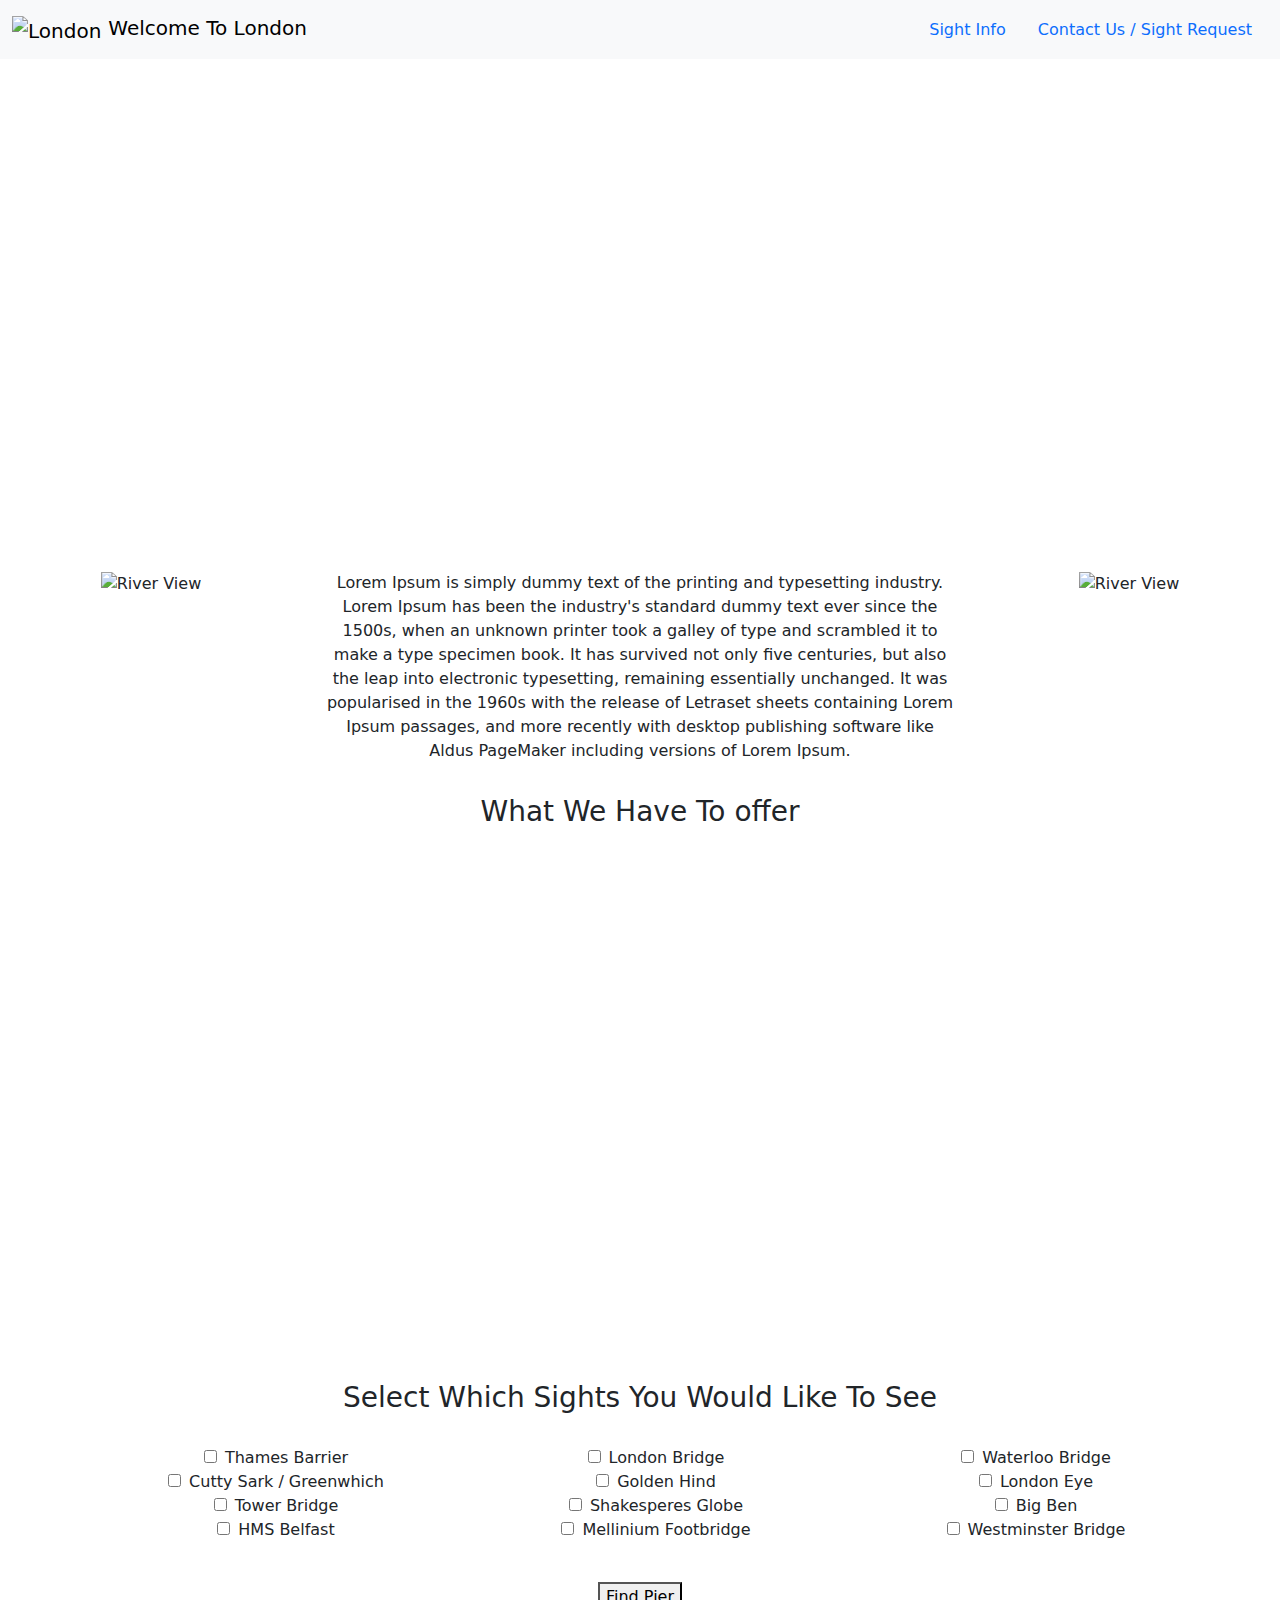
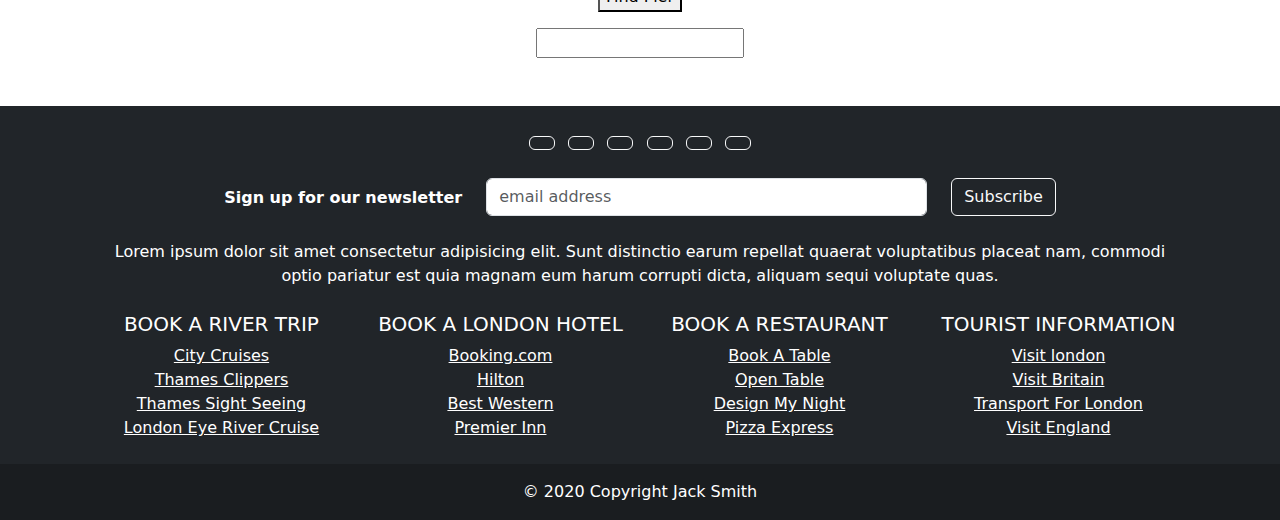
==== index.html @ 5fc9f4bf "updated footer added to contact-page.html and sight-info-page.html" ====
<!DOCTYPE html>
<html lang="en">
<head>
    <meta charset="UTF-8">
    <meta name="viewport" content="width=device-width, initial-scale=1.0">
    <link rel="stylesheet" href="https://cdn.jsdelivr.net/npm/bootstrap@5.0.2/dist/css/bootstrap.min.css" type="text/css">
    <link rel="stylesheet" href="https://use.fontawesome.com/releases/v5.15.3/css/all.css" integrity="sha384-SZXxX4whJ79/gErwcOYf+zWLeJdY/qpuqC4cAa9rOGUstPomtqpuNWT9wdPEn2fk" crossorigin="anonymous">
    <link rel="stylesheet" href="styles.css" type="text/css">
    <script src="script.js"></script>
	<title>
      The River Thames
    </title>
</head>
<body>
 <nav class="navbar navbar-light bg-light">
  <div class="container-fluid">
    <a class="navbar-brand" href="#">
      <img src="https://encrypted-tbn0.gstatic.com/images?q=tbn:ANd9GcT-vc_4j6oLvy77y_ou0N1tkx8VD-ejbx4UNg&usqp=CAU" alt="London Underground" width="90" height="30" class="d-inline-block align-text-top">
      Welcome To London
    </a>
 <ul class="nav justify-content-end">
  <li class="nav-item">
    <a class="nav-link" href="sigh-info-page.html">Sight Info</a>
  </li>
  <li class="nav-item">
    <a class="nav-link" href="contact-page.html">Contact Us / Sight Request</a>
  </li>
</ul>
  </div>
</nav>

<div class="hero-image">
    <h1 class="welcome-text">The World Famous River Thames</h1>
</div>

<div class="intro-text">
  <div class="row">
    <div class="col-3">
      <img class="intro-text-image-left" src="https://encrypted-tbn0.gstatic.com/images?q=tbn:ANd9GcSZcoXEo6Fo7CflU9ta2gM-A0Z6p3-AV35Y6qtU1IU4ScFXL_UEwT9ri8xju2qtrBwjcqA&usqp=CAU" alt="River View">
    </div>
    <div class="col-6">Lorem Ipsum is simply dummy text of the printing and typesetting industry. Lorem Ipsum has been the industry's standard dummy text ever since the 1500s, when an unknown printer took a galley of type and scrambled it to make a type specimen book. It has survived not only five centuries, but also the leap into electronic typesetting, remaining essentially unchanged. It was popularised in the 1960s with the release of Letraset sheets containing Lorem Ipsum passages, and more recently with desktop publishing software like Aldus PageMaker including versions of Lorem Ipsum.</div>
    <div class="col-3">
      <img class="intro-text-image-right" src="https://eu-assets.simpleview-europe.com/thames/imageresizer/?image=%2Fdbimgs%2FCity%20Cruises%20and%20London%20Eye%20resized%281%29.jpg&action=PageHeader" alt="River View">
    </div>
  </div>
</div>

<div class="map-title">
  <h3>What We Have To offer</h3>
</div>

<div id="googleMap" class="map-api">

</div>



<div>
  <h3 class="sight-title">Select Which Sights You Would Like To See</h3>
   <div class="sight-input">
     <form id="sights" multiple="multiple" name="sights[]">
      <div class="container">
        <div class="row">
          <div class="col-sm">
           <ul class="sight-list">
            <li><input type="checkbox" class="box" value="val0">Thames Barrier</li>
            <li><input type="checkbox" class="box" value="val1">Cutty Sark / Greenwhich</li>
            <li><input type="checkbox" class="box" value="val2">Tower Bridge</li>
            <li><input type="checkbox" class="box" value="val3">HMS Belfast</li>
           </ul>
          </div>
          <div class="col-sm">
           <ul class="sight-list">
            <li><input type="checkbox" id="ldnBr" class="box" value="val4">London Bridge</li>
            <li><input type="checkbox" class="box" value="val5">Golden Hind</li>
            <li><input type="checkbox" class="box" value="val6">Shakesperes Globe</li>
            <li><input type="checkbox" class="box"value="val7">Mellinium Footbridge</li>
            </ul>
          </div>
          <div class="col-sm">
            <ul class="sight-list">
             <li><input type="checkbox" class="box" value="val8">Waterloo Bridge</li>
             <li><input type="checkbox" class="box"value="val9">London Eye</li>
             <li><input type="checkbox" class="box" value="val10">Big Ben</li>
             <li><input type="checkbox" class="box" value="val11">Westminster Bridge</li>
            </ul>
          </div>
        </div>
      </div>
     </form>
   </div>
  <br>
   <div class="result-button">
    <button class="find-pier-button">Find Pier</button>
    <br>
    <input type="text" id="sightResult"/>
   </div>
</div>
<br>
<br>
</body>
<!-- Footer -->
<footer class="bg-dark text-center text-white">
  <!-- Grid container -->
  <div class="container p-4">
    <!-- Section: Social media -->
    <section class="mb-4">
      <!-- Facebook -->
      <a class="btn btn-outline-light btn-floating m-1" href="#!" role="button"
        ><i class="fab fa-facebook-f"></i
      ></a>

      <!-- Twitter -->
      <a class="btn btn-outline-light btn-floating m-1" href="#!" role="button"
        ><i class="fab fa-twitter"></i
      ></a>

      <!-- Google -->
      <a class="btn btn-outline-light btn-floating m-1" href="#!" role="button"
        ><i class="fab fa-google"></i
      ></a>

      <!-- Instagram -->
      <a class="btn btn-outline-light btn-floating m-1" href="#!" role="button"
        ><i class="fab fa-instagram"></i
      ></a>

      <!-- Linkedin -->
      <a class="btn btn-outline-light btn-floating m-1" href="#!" role="button"
        ><i class="fab fa-linkedin-in"></i
      ></a>

      <!-- Github -->
      <a class="btn btn-outline-light btn-floating m-1" href="#!" role="button"
        ><i class="fab fa-github"></i
      ></a>
    </section>
    <!-- Section: Social media -->

    <!-- Section: Form -->
    <section class="">
      <form action="">
        <!--Grid row-->
        <div class="row d-flex justify-content-center">
          <!--Grid column-->
          <div class="col-auto">
            <p class="pt-2">
              <strong>Sign up for our newsletter</strong>
            </p>
          </div>
          <!--Grid column-->

          <!--Grid column-->
          <div class="col-md-5 col-12">
            <!-- Email input -->
            <div class="form-outline form-white mb-4">
              <input type="email" id="form5Example2" class="form-control" placeholder="email address"/>
            </div>
          </div>
          <!--Grid column-->

          <!--Grid column-->
          <div class="col-auto">
            <!-- Submit button -->
            <button type="submit" class="btn btn-outline-light mb-4">
              Subscribe
            </button>
          </div>
          <!--Grid column-->
        </div>
        <!--Grid row-->
      </form>
    </section>
    <!-- Section: Form -->

    <!-- Section: Text -->
    <section class="mb-4">
      <p>
        Lorem ipsum dolor sit amet consectetur adipisicing elit. Sunt distinctio earum
        repellat quaerat voluptatibus placeat nam, commodi optio pariatur est quia magnam
        eum harum corrupti dicta, aliquam sequi voluptate quas.
      </p>
    </section>
    <!-- Section: Text -->

    <!-- Section: Links -->
    <section class="">
      <!--Grid row-->
      <div class="row">
        <!--Grid column-->
        <div class="col-lg-3 col-md-6 mb-4 mb-md-0">
          <h5 class="text-uppercase">Book A River Trip</h5>

          <ul class="list-unstyled mb-0">
            <li>
              <a href="https://www.citycruises.com/about-city-cruises/terms-and-conditions/" class="text-white">City Cruises</a>
            </li>
            <li>
              <a href="https://www.thamesclippers.com/" class="text-white">Thames Clippers</a>
            </li>
            <li>
              <a href="https://www.thamesriversightseeing.com/" class="text-white">Thames Sight Seeing</a>
            </li>
            <li>
              <a href="https://www.londoneye.com/tickets-and-prices/general-tickets/river-cruise/" class="text-white">London Eye River Cruise</a>
            </li>
          </ul>
        </div>
        <!--Grid column-->

        <!--Grid column-->
        <div class="col-lg-3 col-md-6 mb-4 mb-md-0">
          <h5 class="text-uppercase">Book A London Hotel</h5>

          <ul class="list-unstyled mb-0">
            <li>
              <a href="https://www.booking.com/" class="text-white">Booking.com</a>
            </li>
            <li>
              <a href="https://www.hilton.com/en/locations/united-kingdom/london/" class="text-white">Hilton</a>
            </li>
            <li>
              <a href="https://www.bestwestern.co.uk/" class="text-white">Best Western</a>
            </li>
            <li>
              <a href="https://www.premierinn.com/gb/en/home.html" class="text-white">Premier Inn</a>
            </li>
          </ul>
        </div>
        <!--Grid column-->

        <!--Grid column-->
        <div class="col-lg-3 col-md-6 mb-4 mb-md-0">
          <h5 class="text-uppercase">Book A Restaurant</h5>

          <ul class="list-unstyled mb-0">
            <li>
              <a href="https://www.bookatable.co.uk/" class="text-white">Book A Table</a>
            </li>
            <li>
              <a href="https://www.opentable.co.uk/" class="text-white">Open Table</a>
            </li>
            <li>
              <a href="https://www.designmynight.com/london/london-restaurants-now-taking-table-bookings" class="text-white">Design My Night</a>
            </li>
            <li>
              <a href="https://www.pizzaexpress.com/coulsdon/book/book-a-table" class="text-white">Pizza Express</a>
            </li>
          </ul>
        </div>
        <!--Grid column-->

        <!--Grid column-->
        <div class="col-lg-3 col-md-6 mb-4 mb-md-0">
          <h5 class="text-uppercase">Tourist Information</h5>

          <ul class="list-unstyled mb-0">
            <li>
              <a href="https://www.visitlondon.com/" class="text-white">Visit london</a>
            </li>
            <li>
              <a href="https://www.visitbritain.com/gb/en/england/london" class="text-white">Visit Britain</a>
            </li>
            <li>
              <a href="https://tfl.gov.uk/" class="text-white">Transport For London</a>
            </li>
            <li>
              <a href="https://www.visitengland.com/experience/city-breaks-city-of-london-information-centre" class="text-white">Visit England</a>
            </li>
          </ul>
        </div>
        <!--Grid column-->
      </div>
      <!--Grid row-->
    </section>
    <!-- Section: Links -->
  </div>
  <!-- Grid container -->

  <!-- Copyright -->
  <div class="text-center p-3" style="background-color: rgba(0, 0, 0, 0.2);">
    © 2020 Copyright Jack Smith
  </div>
  <!-- Copyright -->
</footer>
<script src="https://maps.googleapis.com/maps/api/js?key=AIzaSyC_egSGbixbux_Po3cZx-tFyA9x0o6OBow&callback=myMap"></script>
<script src="https://unpkg.com/@googlemaps/markerclustererplus/dist/index.min.js"></script>
</html>
---- styles.css ----
body{
    width:100%;
}





.hero-image{
    background-image:url(https://www.wallpapers13.com/wp-content/uploads/2016/01/Aerial-photographs-of-the-London-River-Thames-above-Hd-Wallpaper-1920x1080.jpg);
    height:30rem;
    background-repeat: no-repeat;
    background-size: cover;
    background-repeat: no-repeat;
}
.welcome-text{
    z-index: 1;
    padding-top:5rem;
    text-align:center;
    color:white;
}
.intro-text{
    text-align:center;
    padding-top:2rem;
}
.intro-text-image-left{
    height:10rem;
    width:10rem;
}
.intro-text-image-right{
    height:10rem;
    width:10rem;
}

.map-title{
    text-align:center;
    padding-top:2rem;
    padding-bottom:2rem;
}

#googleMap{
    height:30rem;
    width:80rem;
    margin-left:2rem;
    margin-right:2rem;
    padding-top:2rem;
}

.sight-title{
    text-align:center;
    margin-bottom:2rem;
    margin-top:2rem;
}

.sight-list{
    list-style-type:none;
    text-decoration: none;
}

.box{
    margin-right:0.5rem;
}

.sight-input{
    text-align: center;
    padding-left:2rem;
    padding-right:2rem;
}

.result-button{
    text-align: center;
}

.find-pier-button{
    margin-bottom:1rem;
}





.contact-images{
    width:6rem;
    height:6rem;
}








.sign-up{
    align-content: center;
    margin-left:auto;
    margin-right:auto;
}
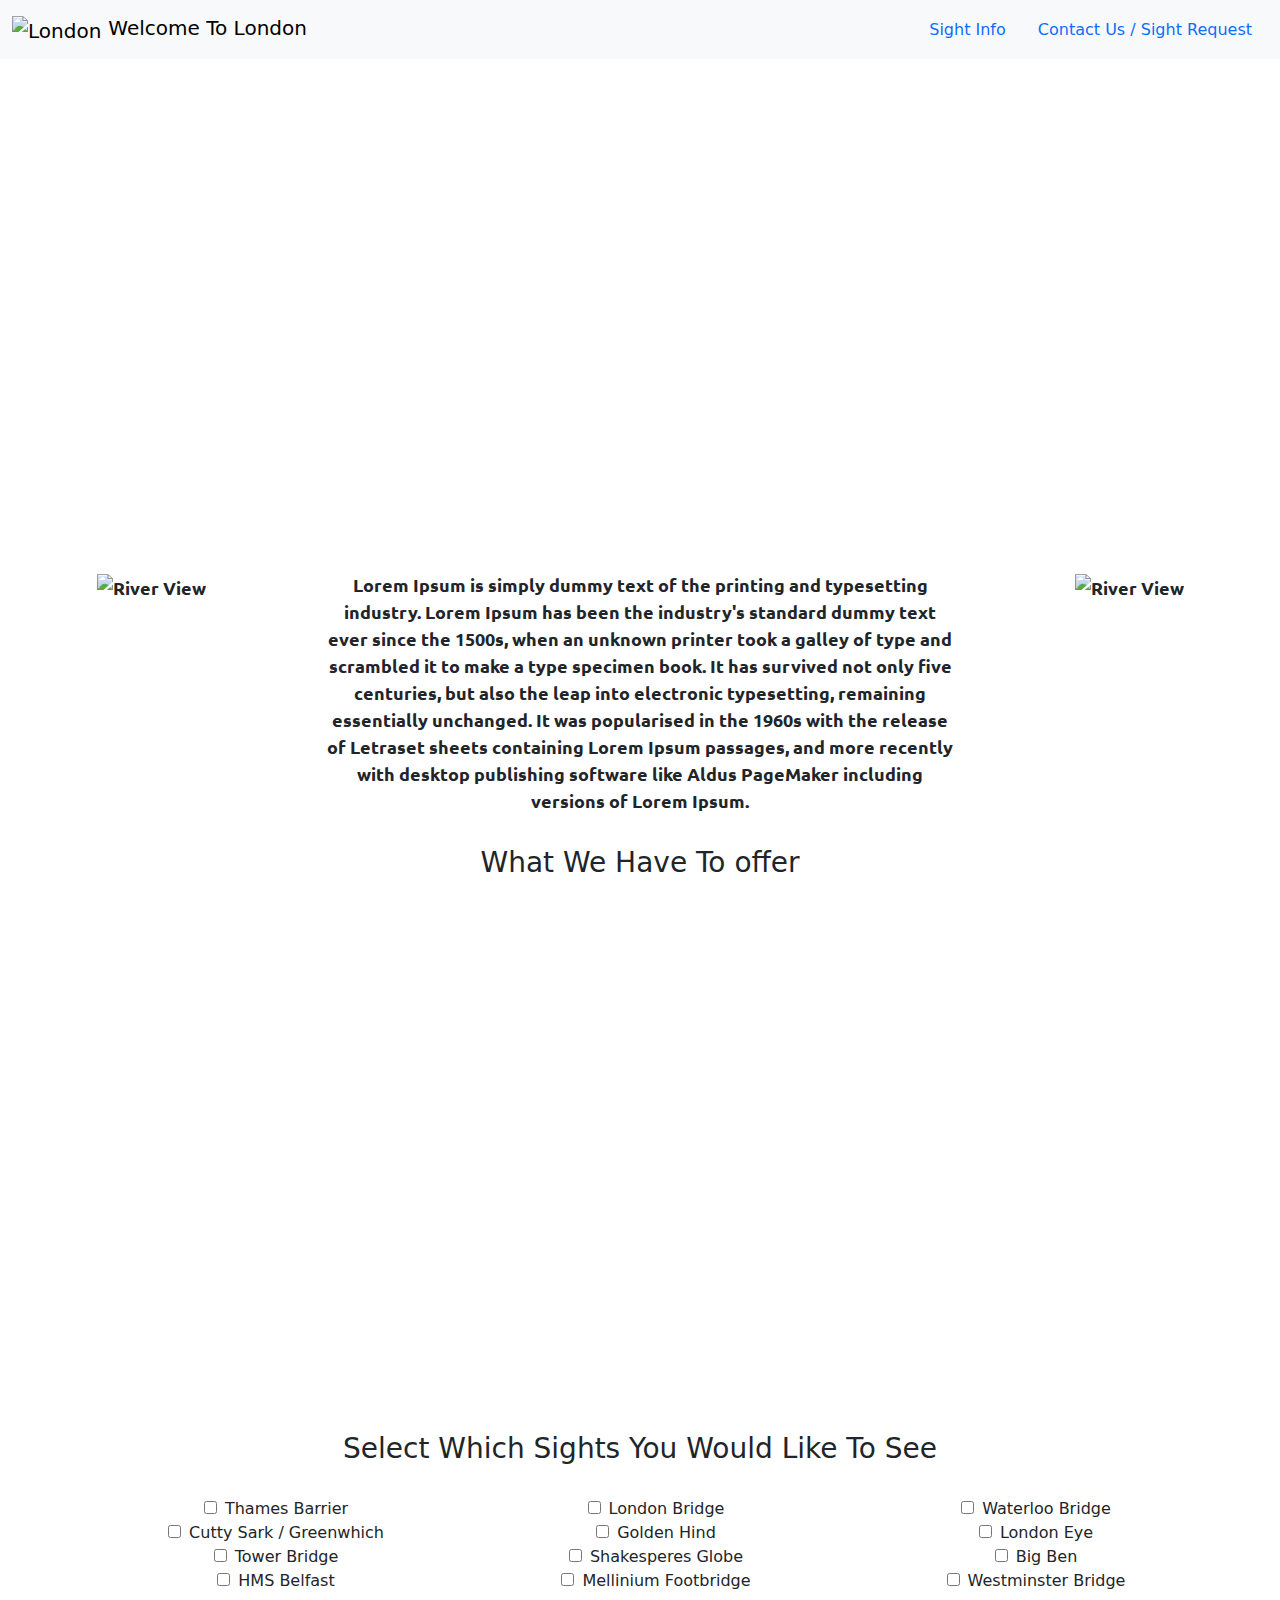
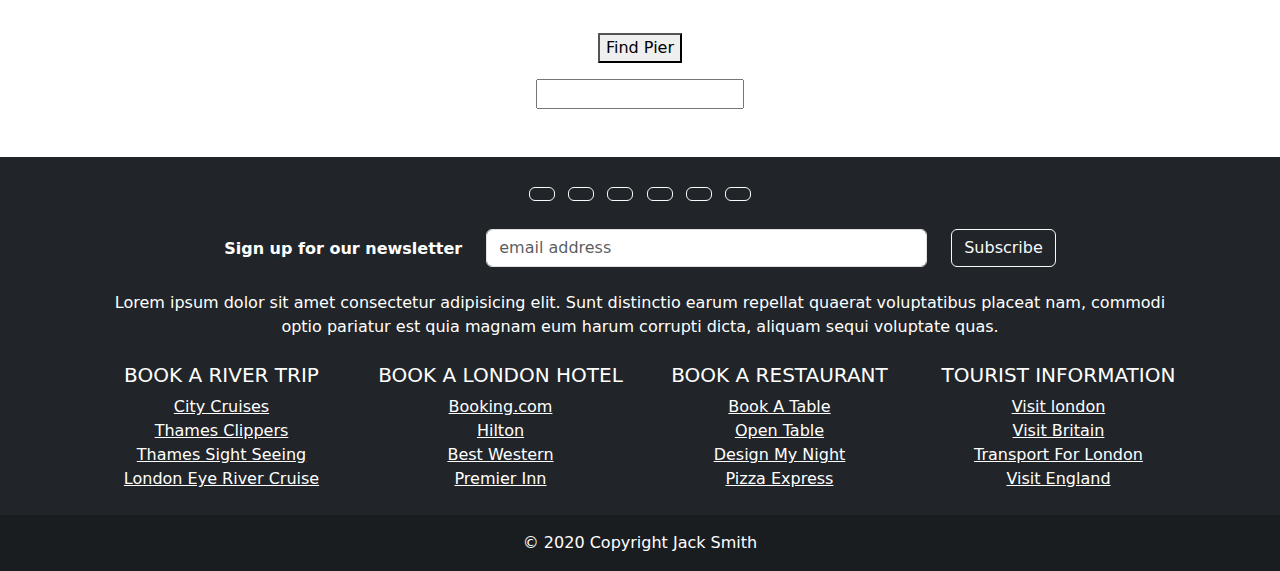
==== commit 97b50852: "sight info page layout updated, icons added to footer, font style updated index.html" ====
--- a/index.html
+++ b/index.html
@@ -5,6 +5,9 @@
     <meta name="viewport" content="width=device-width, initial-scale=1.0">
     <link rel="stylesheet" href="https://cdn.jsdelivr.net/npm/bootstrap@5.0.2/dist/css/bootstrap.min.css" type="text/css">
     <link rel="stylesheet" href="https://use.fontawesome.com/releases/v5.15.3/css/all.css" integrity="sha384-SZXxX4whJ79/gErwcOYf+zWLeJdY/qpuqC4cAa9rOGUstPomtqpuNWT9wdPEn2fk" crossorigin="anonymous">
+    <link rel="preconnect" href="https://fonts.googleapis.com">
+    <link rel="preconnect" href="https://fonts.gstatic.com" crossorigin>
+    <link href="https://fonts.googleapis.com/css2?family=Ubuntu:wght@300&display=swap" rel="stylesheet">
     <link rel="stylesheet" href="styles.css" type="text/css">
     <script src="script.js"></script>
 	<title>
@@ -20,10 +23,10 @@
     </a>
  <ul class="nav justify-content-end">
   <li class="nav-item">
-    <a class="nav-link" href="sigh-info-page.html">Sight Info</a>
+    <a class="nav-link" href="sigh-info-page.html"><i class="fas fa-binoculars"></i> Sight Info</a>
   </li>
   <li class="nav-item">
-    <a class="nav-link" href="contact-page.html">Contact Us / Sight Request</a>
+    <a class="nav-link" href="contact-page.html"><i class="far fa-address-book"></i> Contact Us / Sight Request</a>
   </li>
 </ul>
   </div>
--- a/styles.css
+++ b/styles.css
@@ -12,17 +12,34 @@
     height:30rem;
     background-repeat: no-repeat;
     background-size: cover;
-    background-repeat: no-repeat;
 }
 .welcome-text{
     z-index: 1;
     padding-top:5rem;
     text-align:center;
     color:white;
+    animation-name:image;
+    animation-duration:5s;
+    animation-fill-mode: forwards;
 }
+
+@keyframes image{
+    from{
+        transform: scale(1);
+    }
+    to{
+        transform: scale(1.1);
+    }
+}
+
+
+
 .intro-text{
     text-align:center;
     padding-top:2rem;
+    font-family: 'Ubuntu', sans-serif;
+    font-size:large;
+    font-weight: bold;
 }
 .intro-text-image-left{
     height:10rem;
@@ -87,6 +104,25 @@
 
 
 
+.sight-title{
+    text-align: center;
+}
+
+.card-img-top{
+    width:auto;
+    height:14rem;
+}
+.card-title{
+    text-align:center;
+}
+.card-text{
+    text-align: center;
+}
+
+
+
+
+
 
 
 
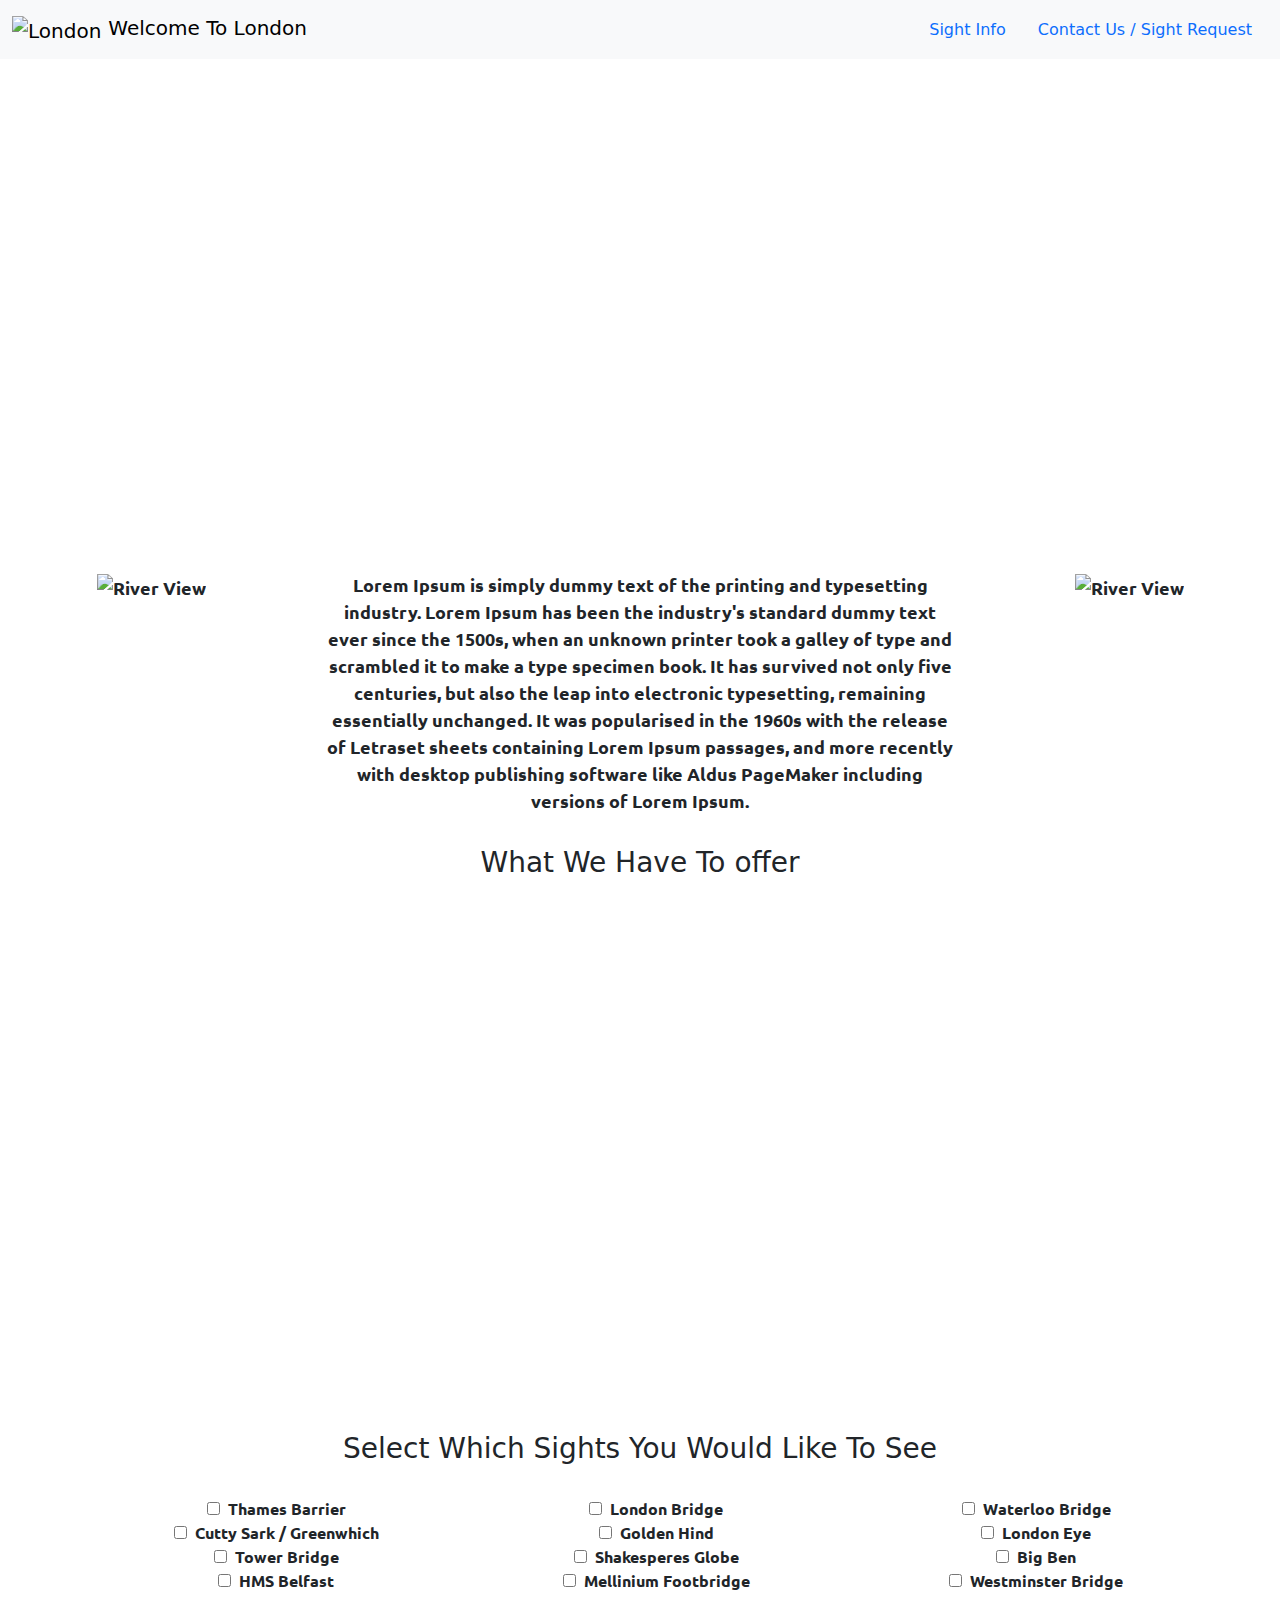
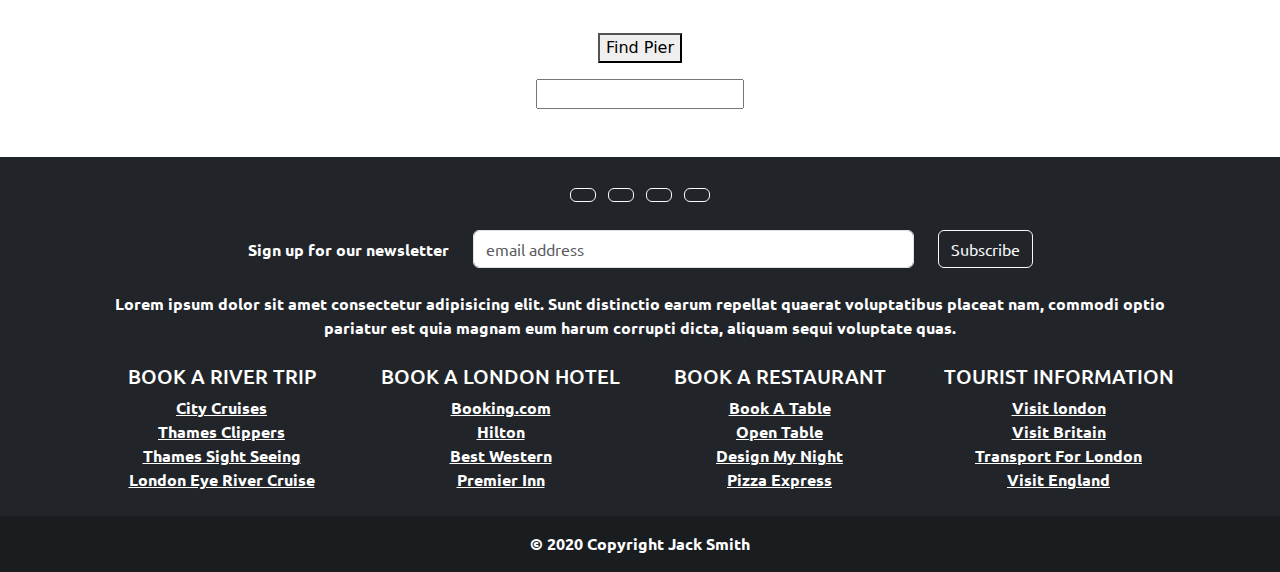
==== commit df99b2d4: "bug fixed to open links in new tabs" ====
--- a/index.html
+++ b/index.html
@@ -8,6 +8,9 @@
     <link rel="preconnect" href="https://fonts.googleapis.com">
     <link rel="preconnect" href="https://fonts.gstatic.com" crossorigin>
     <link href="https://fonts.googleapis.com/css2?family=Ubuntu:wght@300&display=swap" rel="stylesheet">
+    <link rel="preconnect" href="https://fonts.googleapis.com">
+    <link rel="preconnect" href="https://fonts.gstatic.com" crossorigin>
+    <link href="https://fonts.googleapis.com/css2?family=Lobster&display=swap" rel="stylesheet">
     <link rel="stylesheet" href="styles.css" type="text/css">
     <script src="script.js"></script>
 	<title>
@@ -103,42 +106,16 @@
 <br>
 </body>
 <!-- Footer -->
-<footer class="bg-dark text-center text-white">
+<footer class="bg-dark text-center text-white footer-1">
   <!-- Grid container -->
   <div class="container p-4">
     <!-- Section: Social media -->
     <section class="mb-4">
-      <!-- Facebook -->
-      <a class="btn btn-outline-light btn-floating m-1" href="#!" role="button"
-        ><i class="fab fa-facebook-f"></i
-      ></a>
-
-      <!-- Twitter -->
-      <a class="btn btn-outline-light btn-floating m-1" href="#!" role="button"
-        ><i class="fab fa-twitter"></i
-      ></a>
-
-      <!-- Google -->
-      <a class="btn btn-outline-light btn-floating m-1" href="#!" role="button"
-        ><i class="fab fa-google"></i
-      ></a>
-
-      <!-- Instagram -->
-      <a class="btn btn-outline-light btn-floating m-1" href="#!" role="button"
-        ><i class="fab fa-instagram"></i
-      ></a>
-
-      <!-- Linkedin -->
-      <a class="btn btn-outline-light btn-floating m-1" href="#!" role="button"
-        ><i class="fab fa-linkedin-in"></i
-      ></a>
-
-      <!-- Github -->
-      <a class="btn btn-outline-light btn-floating m-1" href="#!" role="button"
-        ><i class="fab fa-github"></i
-      ></a>
-    </section>
-    <!-- Section: Social media -->
+      <a class="btn btn-outline-light btn-floating m-1" target="_blank" href="https://en-gb.facebook.com/" role="button"><i class="fab fa-facebook-f"></i></a>
+      <a class="btn btn-outline-light btn-floating m-1" target="_blank" href="https://twitter.com/?lang=en-gb" role="button"><i class="fab fa-twitter"></i></a>
+      <a class="btn btn-outline-light btn-floating m-1" target="_blank" href="https://www.google.com/" role="button"><i class="fab fa-google"></i></a>
+      <a class="btn btn-outline-light btn-floating m-1" target="_blank" href="https://www.instagram.com/" role="button"><i class="fab fa-instagram"></i></a>
+    </section>
 
     <!-- Section: Form -->
     <section class="">
@@ -196,16 +173,16 @@
 
           <ul class="list-unstyled mb-0">
             <li>
-              <a href="https://www.citycruises.com/about-city-cruises/terms-and-conditions/" class="text-white">City Cruises</a>
-            </li>
-            <li>
-              <a href="https://www.thamesclippers.com/" class="text-white">Thames Clippers</a>
-            </li>
-            <li>
-              <a href="https://www.thamesriversightseeing.com/" class="text-white">Thames Sight Seeing</a>
-            </li>
-            <li>
-              <a href="https://www.londoneye.com/tickets-and-prices/general-tickets/river-cruise/" class="text-white">London Eye River Cruise</a>
+              <a href="https://www.citycruises.com/about-city-cruises/terms-and-conditions/" target="_blank" class="text-white">City Cruises</a>
+            </li>
+            <li>
+              <a href="https://www.thamesclippers.com/" target="_blank" class="text-white">Thames Clippers</a>
+            </li>
+            <li>
+              <a href="https://www.thamesriversightseeing.com/" target="_blank" class="text-white">Thames Sight Seeing</a>
+            </li>
+            <li>
+              <a href="https://www.londoneye.com/tickets-and-prices/general-tickets/river-cruise/" target="_blank" class="text-white">London Eye River Cruise</a>
             </li>
           </ul>
         </div>
@@ -217,16 +194,16 @@
 
           <ul class="list-unstyled mb-0">
             <li>
-              <a href="https://www.booking.com/" class="text-white">Booking.com</a>
-            </li>
-            <li>
-              <a href="https://www.hilton.com/en/locations/united-kingdom/london/" class="text-white">Hilton</a>
-            </li>
-            <li>
-              <a href="https://www.bestwestern.co.uk/" class="text-white">Best Western</a>
-            </li>
-            <li>
-              <a href="https://www.premierinn.com/gb/en/home.html" class="text-white">Premier Inn</a>
+              <a href="https://www.booking.com/" target="_blank" class="text-white">Booking.com</a>
+            </li>
+            <li>
+              <a href="https://www.hilton.com/en/locations/united-kingdom/london/" target="_blank" class="text-white">Hilton</a>
+            </li>
+            <li>
+              <a href="https://www.bestwestern.co.uk/" target="_blank" class="text-white">Best Western</a>
+            </li>
+            <li>
+              <a href="https://www.premierinn.com/gb/en/home.html" target="_blank" class="text-white">Premier Inn</a>
             </li>
           </ul>
         </div>
@@ -238,37 +215,34 @@
 
           <ul class="list-unstyled mb-0">
             <li>
-              <a href="https://www.bookatable.co.uk/" class="text-white">Book A Table</a>
-            </li>
-            <li>
-              <a href="https://www.opentable.co.uk/" class="text-white">Open Table</a>
-            </li>
-            <li>
-              <a href="https://www.designmynight.com/london/london-restaurants-now-taking-table-bookings" class="text-white">Design My Night</a>
-            </li>
-            <li>
-              <a href="https://www.pizzaexpress.com/coulsdon/book/book-a-table" class="text-white">Pizza Express</a>
-            </li>
-          </ul>
-        </div>
-        <!--Grid column-->
-
-        <!--Grid column-->
+              <a href="https://www.bookatable.co.uk/" target="_blank" class="text-white">Book A Table</a>
+            </li>
+            <li>
+              <a href="https://www.opentable.co.uk/" target="_blank" class="text-white">Open Table</a>
+            </li>
+            <li>
+              <a href="https://www.designmynight.com/london/london-restaurants-now-taking-table-bookings" target="_blank" class="text-white">Design My Night</a>
+            </li>
+            <li>
+              <a href="https://www.pizzaexpress.com/coulsdon/book/book-a-table" target="_blank" class="text-white">Pizza Express</a>
+            </li>
+          </ul>
+        </div>
         <div class="col-lg-3 col-md-6 mb-4 mb-md-0">
           <h5 class="text-uppercase">Tourist Information</h5>
 
           <ul class="list-unstyled mb-0">
             <li>
-              <a href="https://www.visitlondon.com/" class="text-white">Visit london</a>
-            </li>
-            <li>
-              <a href="https://www.visitbritain.com/gb/en/england/london" class="text-white">Visit Britain</a>
-            </li>
-            <li>
-              <a href="https://tfl.gov.uk/" class="text-white">Transport For London</a>
-            </li>
-            <li>
-              <a href="https://www.visitengland.com/experience/city-breaks-city-of-london-information-centre" class="text-white">Visit England</a>
+              <a href="https://www.visitlondon.com/" target="_blank" class="text-white">Visit london</a>
+            </li>
+            <li>
+              <a href="https://www.visitbritain.com/gb/en/england/london" target="_blank" class="text-white">Visit Britain</a>
+            </li>
+            <li>
+              <a href="https://tfl.gov.uk/" target="_blank" class="text-white">Transport For London</a>
+            </li>
+            <li>
+              <a href="https://www.visitengland.com/experience/city-breaks-city-of-london-information-centre" target="_blank" class="text-white">Visit England</a>
             </li>
           </ul>
         </div>
--- a/styles.css
+++ b/styles.css
@@ -1,6 +1,7 @@
-
 body{
-    width:100%;
+    max-width:100vw;
+    padding:0;
+    margin:0;
 }
 
 
@@ -18,9 +19,8 @@
     padding-top:5rem;
     text-align:center;
     color:white;
-    animation-name:image;
-    animation-duration:5s;
-    animation-fill-mode: forwards;
+    font-family: 'Lobster', cursive;
+    font-size:6rem;
 }
 
 @keyframes image{
@@ -73,16 +73,22 @@
 .sight-list{
     list-style-type:none;
     text-decoration: none;
+    font-family: 'Ubuntu', sans-serif;
+    font-weight:bold;
 }
 
 .box{
     margin-right:0.5rem;
+    font-family: 'Ubuntu', sans-serif;
+    font-weight:bold;
 }
 
 .sight-input{
     text-align: center;
     padding-left:2rem;
     padding-right:2rem;
+    font-family: 'Ubuntu', sans-serif;
+    font-weight:bold;
 }
 
 .result-button{
@@ -95,8 +101,17 @@
 
 
 
-
-
+.contact-title{
+    text-align:center;
+    padding-top:1rem;
+}
+.contact-form{
+    padding-bottom:2rem;
+}
+.help-us{
+    padding-top:5rem;
+    padding-bottom:0;
+}
 .contact-images{
     width:6rem;
     height:6rem;
@@ -126,10 +141,23 @@
 
 
 
-
+.footer-1{
+    font-family: 'Ubuntu', sans-serif;
+    font-weight:bold !important;
+}
 
 .sign-up{
     align-content: center;
     margin-left:auto;
     margin-right:auto;
+}
+
+
+
+
+@media screen (max-width:600px){
+    .welcome-text{
+        font-size:10px;
+    }
+
 }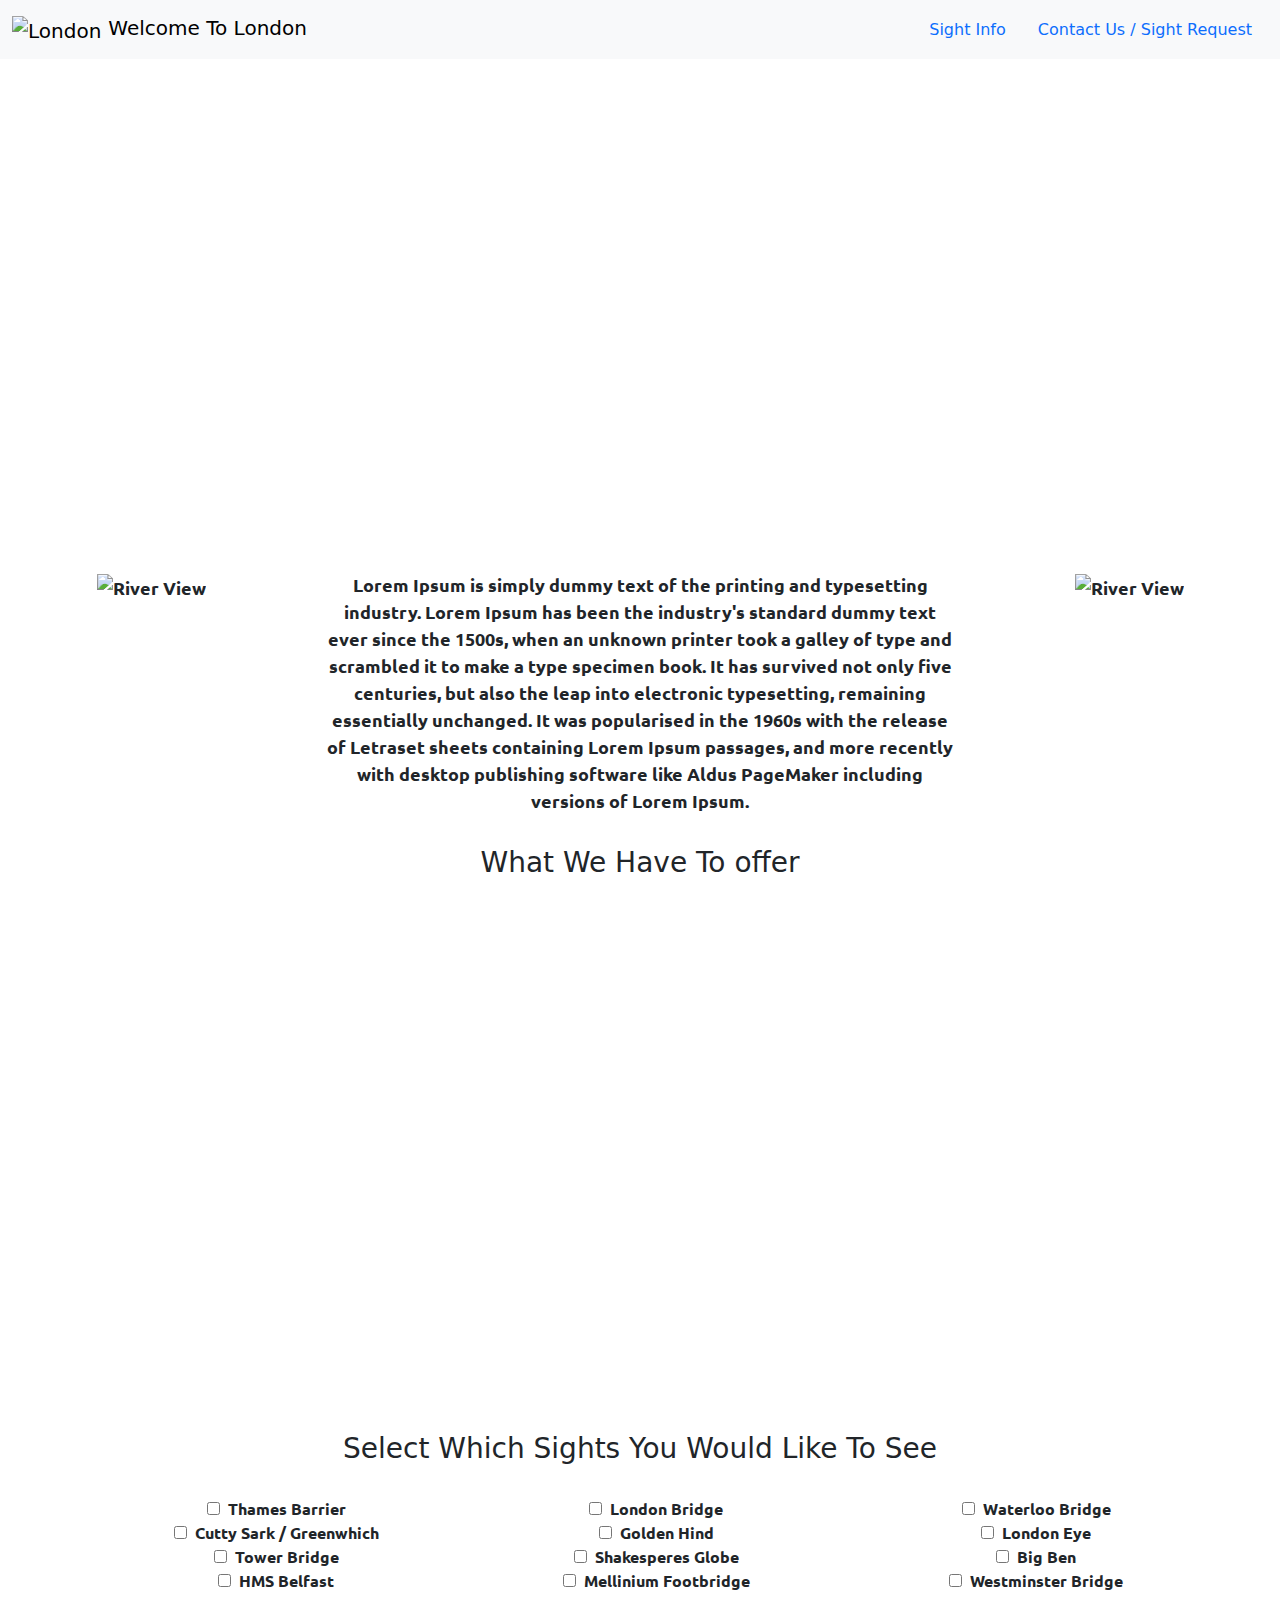
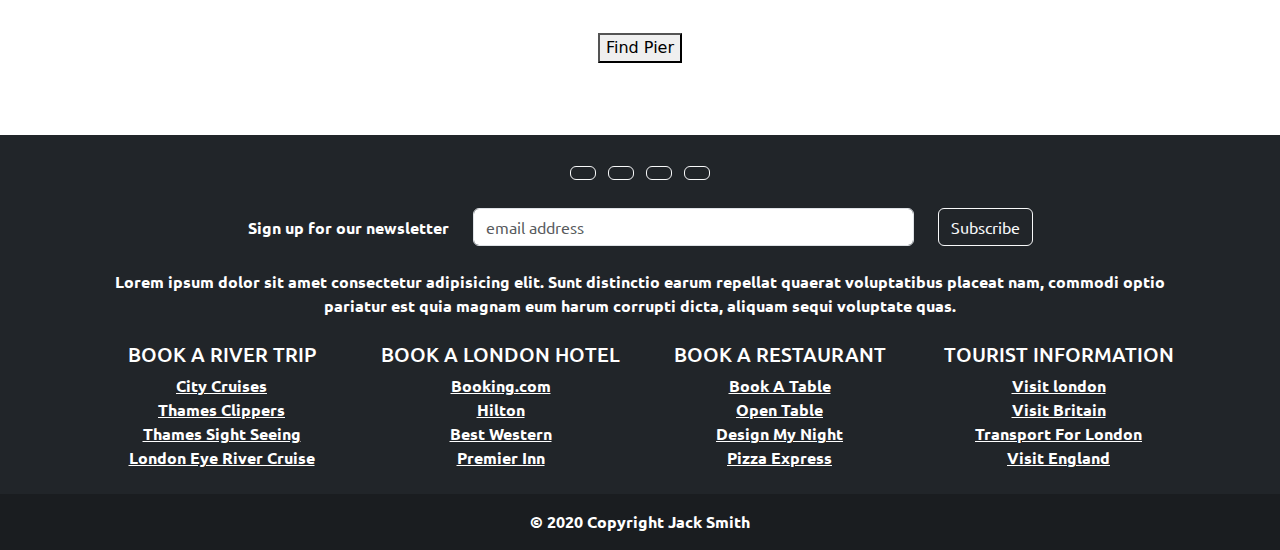
==== commit 86138870: "js function added for which sight you would like tot see section" ====
--- a/index.html
+++ b/index.html
@@ -12,7 +12,6 @@
     <link rel="preconnect" href="https://fonts.gstatic.com" crossorigin>
     <link href="https://fonts.googleapis.com/css2?family=Lobster&display=swap" rel="stylesheet">
     <link rel="stylesheet" href="styles.css" type="text/css">
-    <script src="script.js"></script>
 	<title>
       The River Thames
     </title>
@@ -69,26 +68,26 @@
         <div class="row">
           <div class="col-sm">
            <ul class="sight-list">
-            <li><input type="checkbox" class="box" value="val0">Thames Barrier</li>
-            <li><input type="checkbox" class="box" value="val1">Cutty Sark / Greenwhich</li>
-            <li><input type="checkbox" class="box" value="val2">Tower Bridge</li>
-            <li><input type="checkbox" class="box" value="val3">HMS Belfast</li>
+            <li><input type="checkbox" id="thBar" class="box" value="val0">Thames Barrier</li>
+            <li><input type="checkbox" id="cutSa" class="box" value="val1">Cutty Sark / Greenwhich</li>
+            <li><input type="checkbox" id="towBr" class="box" value="val2">Tower Bridge</li>
+            <li><input type="checkbox" id="Belf" class="box" value="val3">HMS Belfast</li>
            </ul>
           </div>
           <div class="col-sm">
            <ul class="sight-list">
-            <li><input type="checkbox" id="ldnBr" class="box" value="val4">London Bridge</li>
-            <li><input type="checkbox" class="box" value="val5">Golden Hind</li>
-            <li><input type="checkbox" class="box" value="val6">Shakesperes Globe</li>
-            <li><input type="checkbox" class="box"value="val7">Mellinium Footbridge</li>
+            <li><input type="checkbox" id="val4" class="box" value="val4">London Bridge</li>
+            <li><input type="checkbox" id="golH" class="box" value="val5">Golden Hind</li>
+            <li><input type="checkbox" id="shG" class="box" value="val6">Shakesperes Globe</li>
+            <li><input type="checkbox" id= "melBr" class="box"value="val7">Mellinium Footbridge</li>
             </ul>
           </div>
           <div class="col-sm">
             <ul class="sight-list">
-             <li><input type="checkbox" class="box" value="val8">Waterloo Bridge</li>
-             <li><input type="checkbox" class="box"value="val9">London Eye</li>
-             <li><input type="checkbox" class="box" value="val10">Big Ben</li>
-             <li><input type="checkbox" class="box" value="val11">Westminster Bridge</li>
+             <li><input type="checkbox" id="watBr" class="box" value="val8">Waterloo Bridge</li>
+             <li><input type="checkbox" id="lonbr" class="box"value="val9">London Eye</li>
+             <li><input type="checkbox" id="biB" class="box" value="val10">Big Ben</li>
+             <li><input type="checkbox" id="wesBr" class="box" value="val11">Westminster Bridge</li>
             </ul>
           </div>
         </div>
@@ -97,9 +96,9 @@
    </div>
   <br>
    <div class="result-button">
-    <button class="find-pier-button">Find Pier</button>
+    <button class="find-pier-button" onclick="findpier()">Find Pier</button>
     <br>
-    <input type="text" id="sightResult"/>
+    <h1 id="sightResult"></h1>
    </div>
 </div>
 <br>
@@ -260,6 +259,7 @@
   </div>
   <!-- Copyright -->
 </footer>
+<script src="script.js"></script>
 <script src="https://maps.googleapis.com/maps/api/js?key=AIzaSyC_egSGbixbux_Po3cZx-tFyA9x0o6OBow&callback=myMap"></script>
 <script src="https://unpkg.com/@googlemaps/markerclustererplus/dist/index.min.js"></script>
 </html>
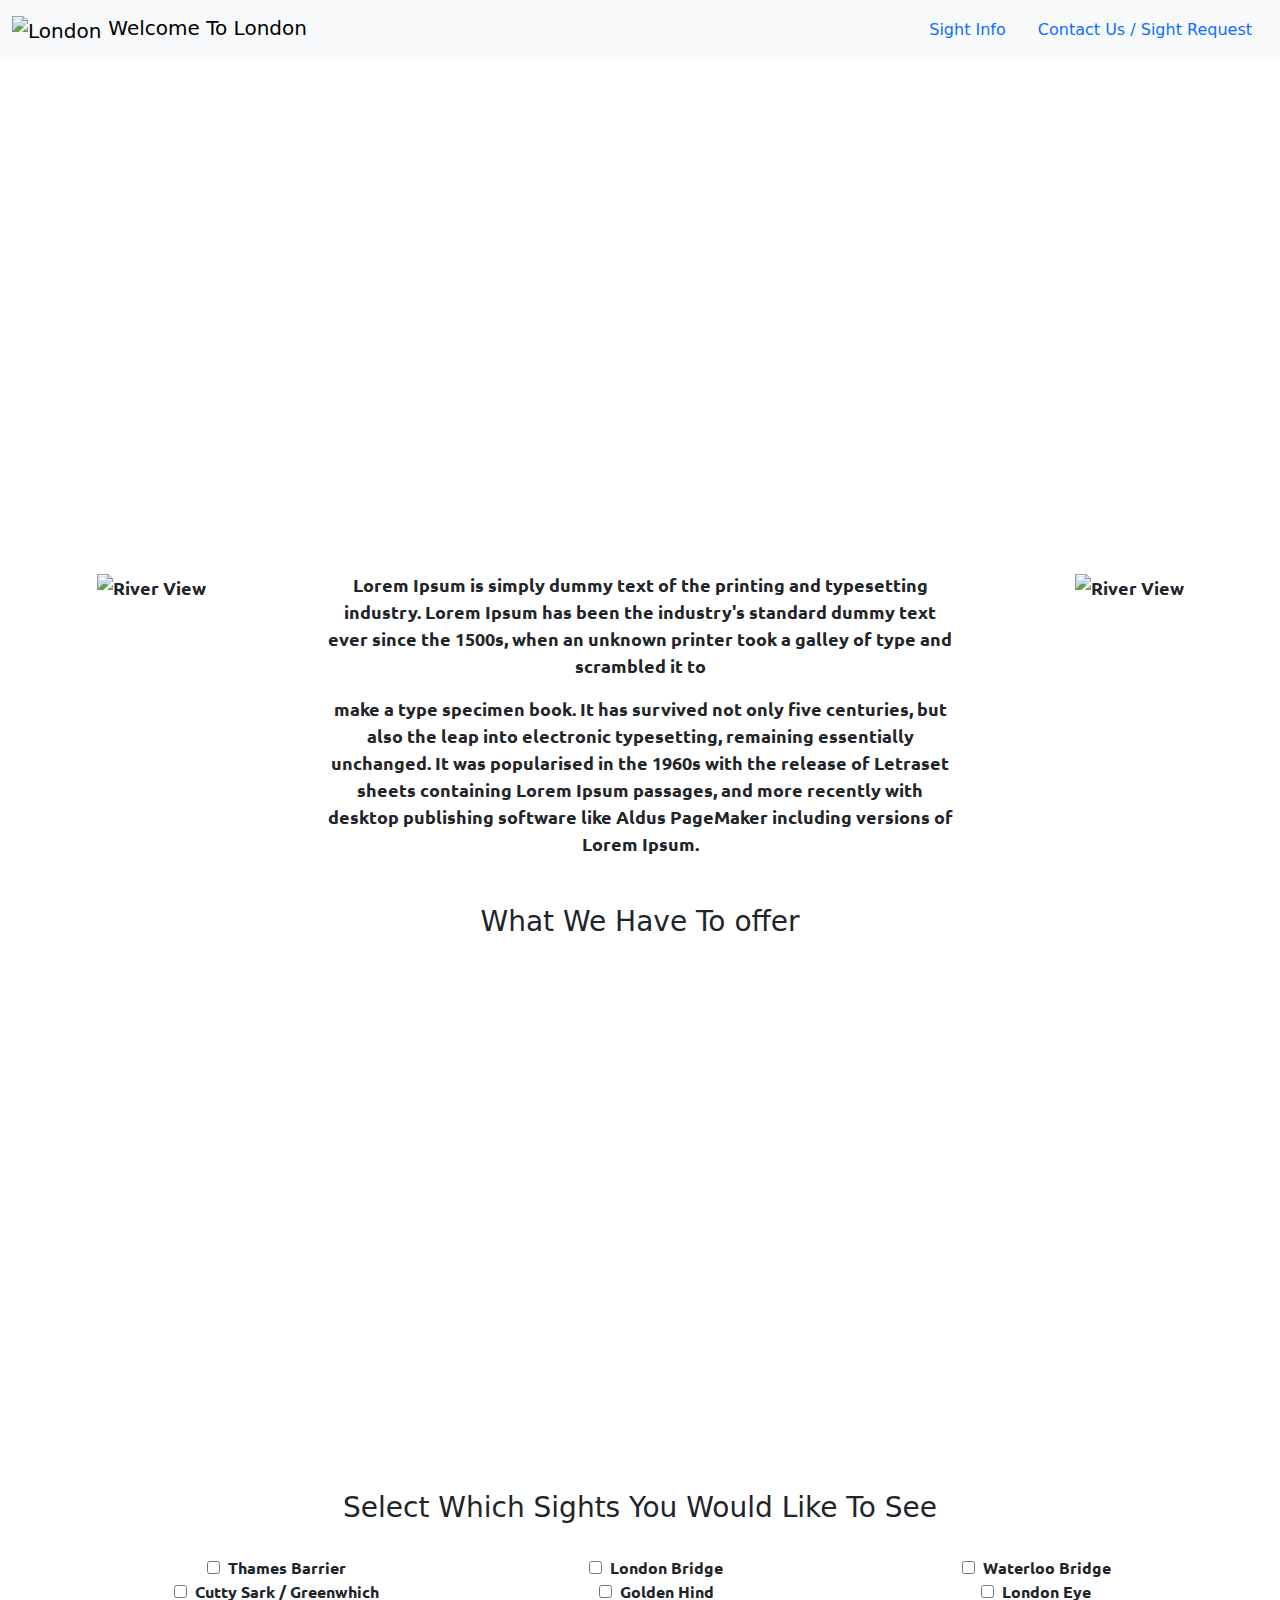
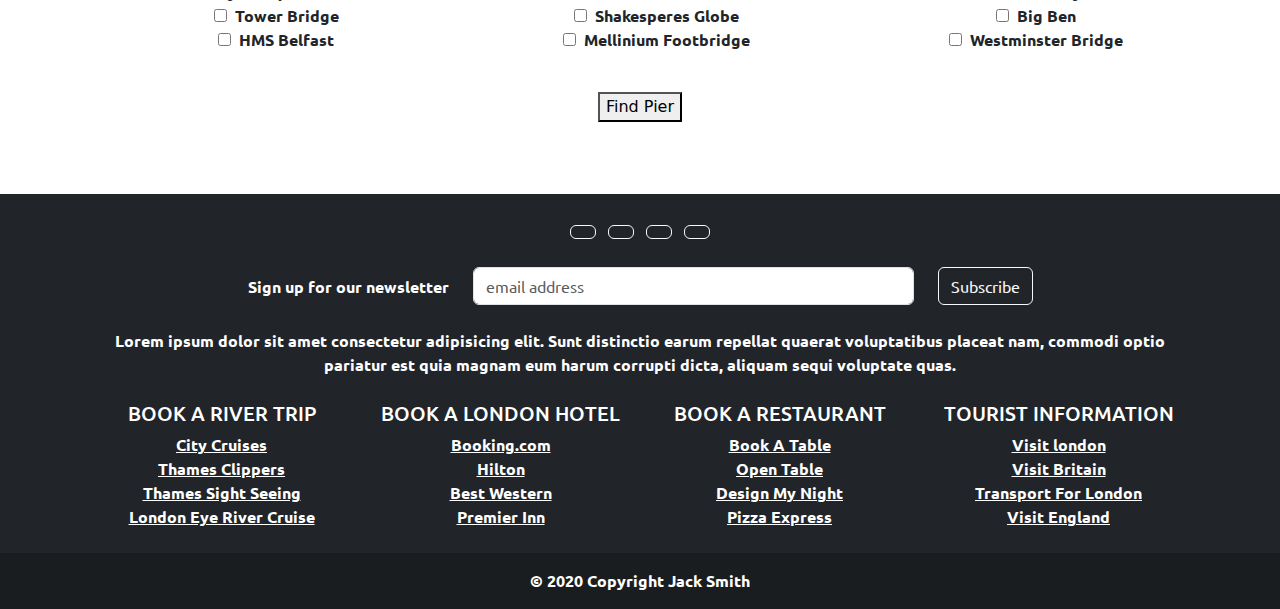
==== commit cab88652: "media queries added for title, intro text and intro images" ====
--- a/index.html
+++ b/index.html
@@ -2,7 +2,7 @@
 <html lang="en">
 <head>
     <meta charset="UTF-8">
-    <meta name="viewport" content="width=device-width, initial-scale=1.0">
+    <meta name="viewport" content="width=device-width,initial-scale=1">
     <link rel="stylesheet" href="https://cdn.jsdelivr.net/npm/bootstrap@5.0.2/dist/css/bootstrap.min.css" type="text/css">
     <link rel="stylesheet" href="https://use.fontawesome.com/releases/v5.15.3/css/all.css" integrity="sha384-SZXxX4whJ79/gErwcOYf+zWLeJdY/qpuqC4cAa9rOGUstPomtqpuNWT9wdPEn2fk" crossorigin="anonymous">
     <link rel="preconnect" href="https://fonts.googleapis.com">
@@ -43,7 +43,8 @@
     <div class="col-3">
       <img class="intro-text-image-left" src="https://encrypted-tbn0.gstatic.com/images?q=tbn:ANd9GcSZcoXEo6Fo7CflU9ta2gM-A0Z6p3-AV35Y6qtU1IU4ScFXL_UEwT9ri8xju2qtrBwjcqA&usqp=CAU" alt="River View">
     </div>
-    <div class="col-6">Lorem Ipsum is simply dummy text of the printing and typesetting industry. Lorem Ipsum has been the industry's standard dummy text ever since the 1500s, when an unknown printer took a galley of type and scrambled it to make a type specimen book. It has survived not only five centuries, but also the leap into electronic typesetting, remaining essentially unchanged. It was popularised in the 1960s with the release of Letraset sheets containing Lorem Ipsum passages, and more recently with desktop publishing software like Aldus PageMaker including versions of Lorem Ipsum.</div>
+    <div class="col-6">Lorem Ipsum is simply dummy text of the printing and typesetting industry. Lorem Ipsum has been the industry's standard dummy text ever since the 1500s, when an unknown printer took a galley of type and scrambled it to </p>
+      <p class="second-intro-para">make a type specimen book. It has survived not only five centuries, but also the leap into electronic typesetting, remaining essentially unchanged. It was popularised in the 1960s with the release of Letraset sheets containing Lorem Ipsum passages, and more recently with desktop publishing software like Aldus PageMaker including versions of Lorem Ipsum.</p></div>
     <div class="col-3">
       <img class="intro-text-image-right" src="https://eu-assets.simpleview-europe.com/thames/imageresizer/?image=%2Fdbimgs%2FCity%20Cruises%20and%20London%20Eye%20resized%281%29.jpg&action=PageHeader" alt="River View">
     </div>
@@ -76,7 +77,7 @@
           </div>
           <div class="col-sm">
            <ul class="sight-list">
-            <li><input type="checkbox" id="val4" class="box" value="val4">London Bridge</li>
+            <li><input type="checkbox" id="jack" class="box" value="val4">London Bridge</li>
             <li><input type="checkbox" id="golH" class="box" value="val5">Golden Hind</li>
             <li><input type="checkbox" id="shG" class="box" value="val6">Shakesperes Globe</li>
             <li><input type="checkbox" id= "melBr" class="box"value="val7">Mellinium Footbridge</li>
--- a/styles.css
+++ b/styles.css
@@ -154,10 +154,20 @@
 
 
 
+@media only screen and (max-width: 510px) {
+    .welcome-text {
+      font-size:5rem;
+    }
+  }
+  @media only screen and (max-width: 618px) {
+    .intro-text-image-left{
+      display:none;
+    }
+    .intro-text-image-right{
+        display:none;
+    }
+    .second-intro-para{
+        display:none;
+    }
+  }
 
-@media screen (max-width:600px){
-    .welcome-text{
-        font-size:10px;
-    }
-
-}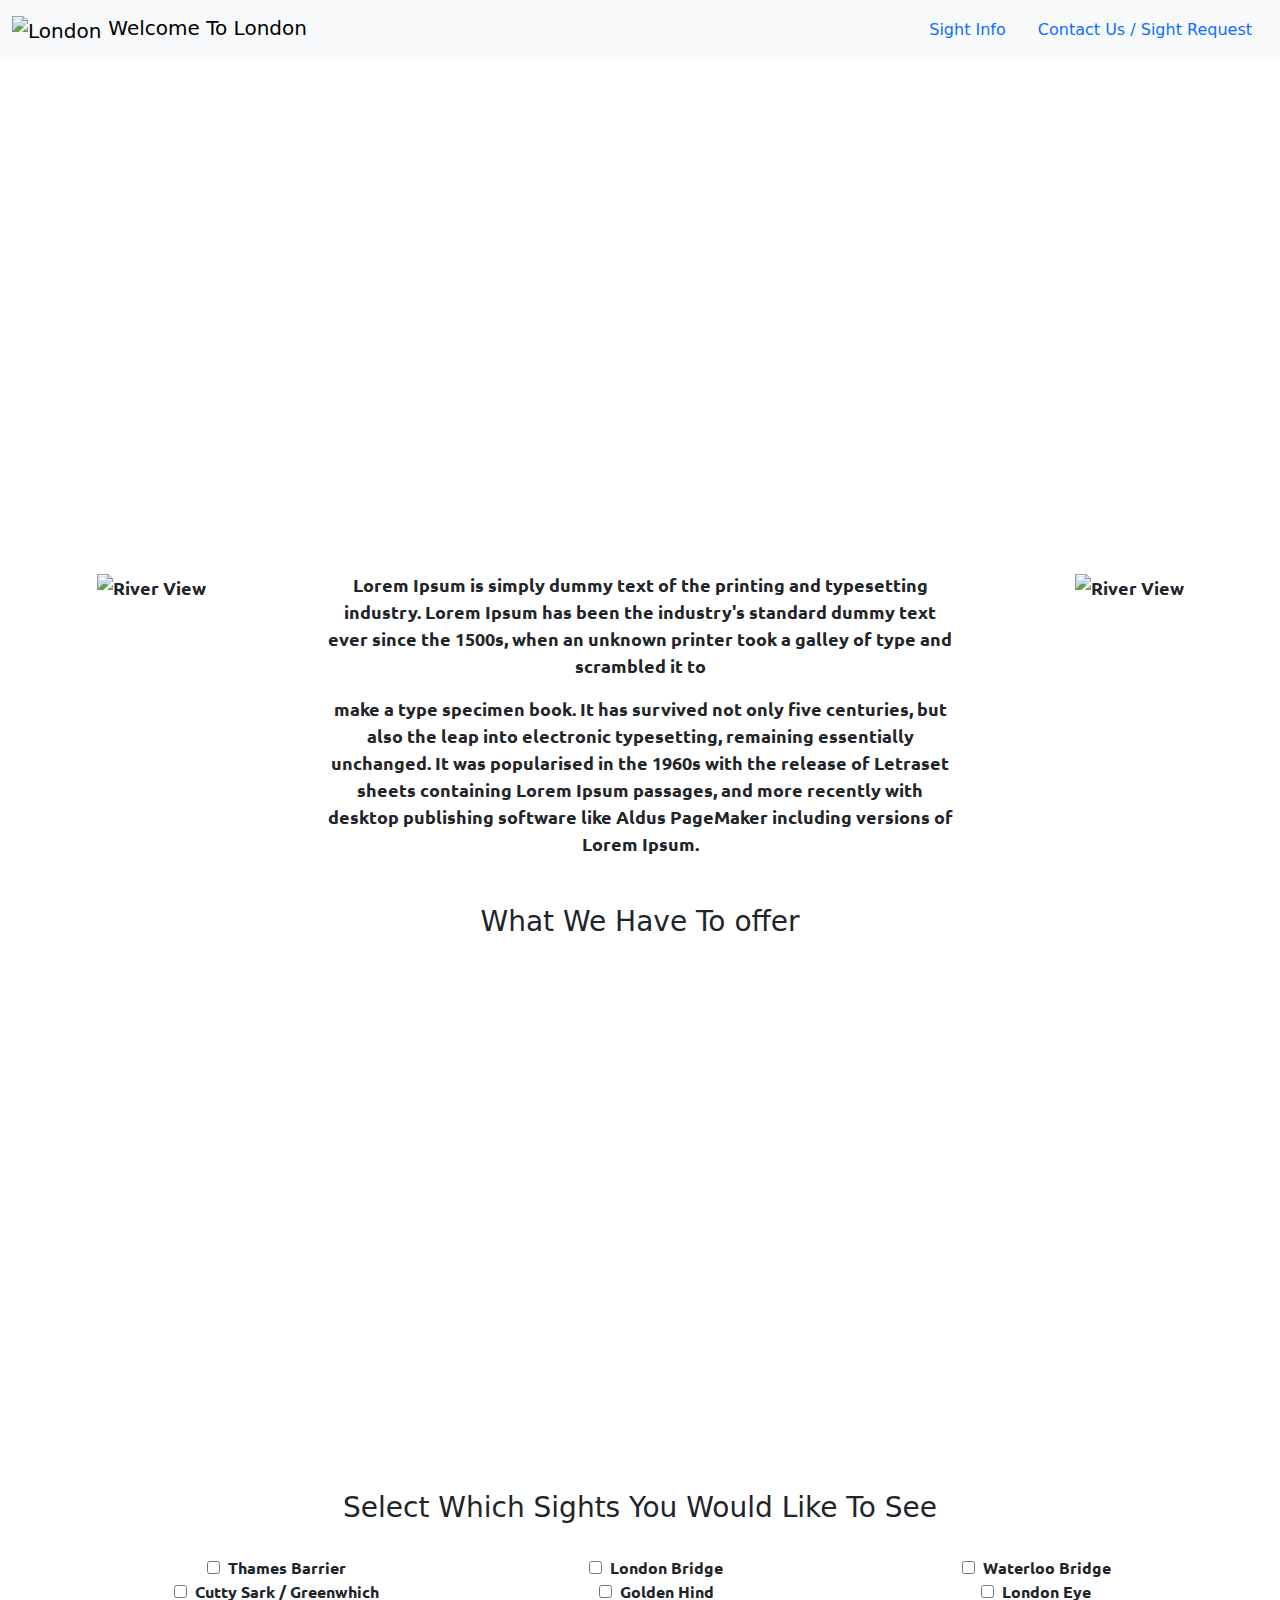
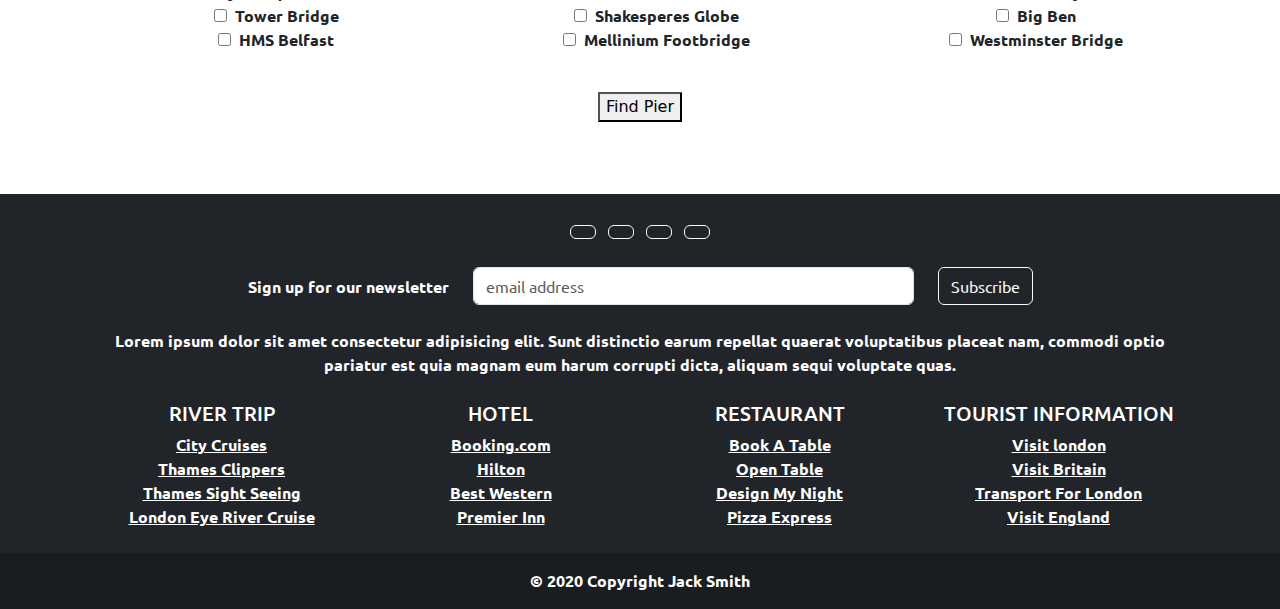
==== commit 71a37b2b: "icons added to footer links" ====
--- a/index.html
+++ b/index.html
@@ -107,7 +107,6 @@
 </body>
 <!-- Footer -->
 <footer class="bg-dark text-center text-white footer-1">
-  <!-- Grid container -->
   <div class="container p-4">
     <!-- Section: Social media -->
     <section class="mb-4">
@@ -169,7 +168,7 @@
       <div class="row">
         <!--Grid column-->
         <div class="col-lg-3 col-md-6 mb-4 mb-md-0">
-          <h5 class="text-uppercase">Book A River Trip</h5>
+          <h5 class="text-uppercase"><i class="fas fa-ship"></i>River Trip</h5>
 
           <ul class="list-unstyled mb-0">
             <li>
@@ -190,7 +189,7 @@
 
         <!--Grid column-->
         <div class="col-lg-3 col-md-6 mb-4 mb-md-0">
-          <h5 class="text-uppercase">Book A London Hotel</h5>
+          <h5 class="text-uppercase"><i class="fas fa-hotel"></i>Hotel</h5>
 
           <ul class="list-unstyled mb-0">
             <li>
@@ -211,7 +210,7 @@
 
         <!--Grid column-->
         <div class="col-lg-3 col-md-6 mb-4 mb-md-0">
-          <h5 class="text-uppercase">Book A Restaurant</h5>
+          <h5 class="text-uppercase"><i class="fas fa-utensils"></i>Restaurant</h5>
 
           <ul class="list-unstyled mb-0">
             <li>
@@ -229,7 +228,7 @@
           </ul>
         </div>
         <div class="col-lg-3 col-md-6 mb-4 mb-md-0">
-          <h5 class="text-uppercase">Tourist Information</h5>
+          <h5 class="text-uppercase"><i class="fas fa-info"></i>Tourist Information</h5>
 
           <ul class="list-unstyled mb-0">
             <li>
